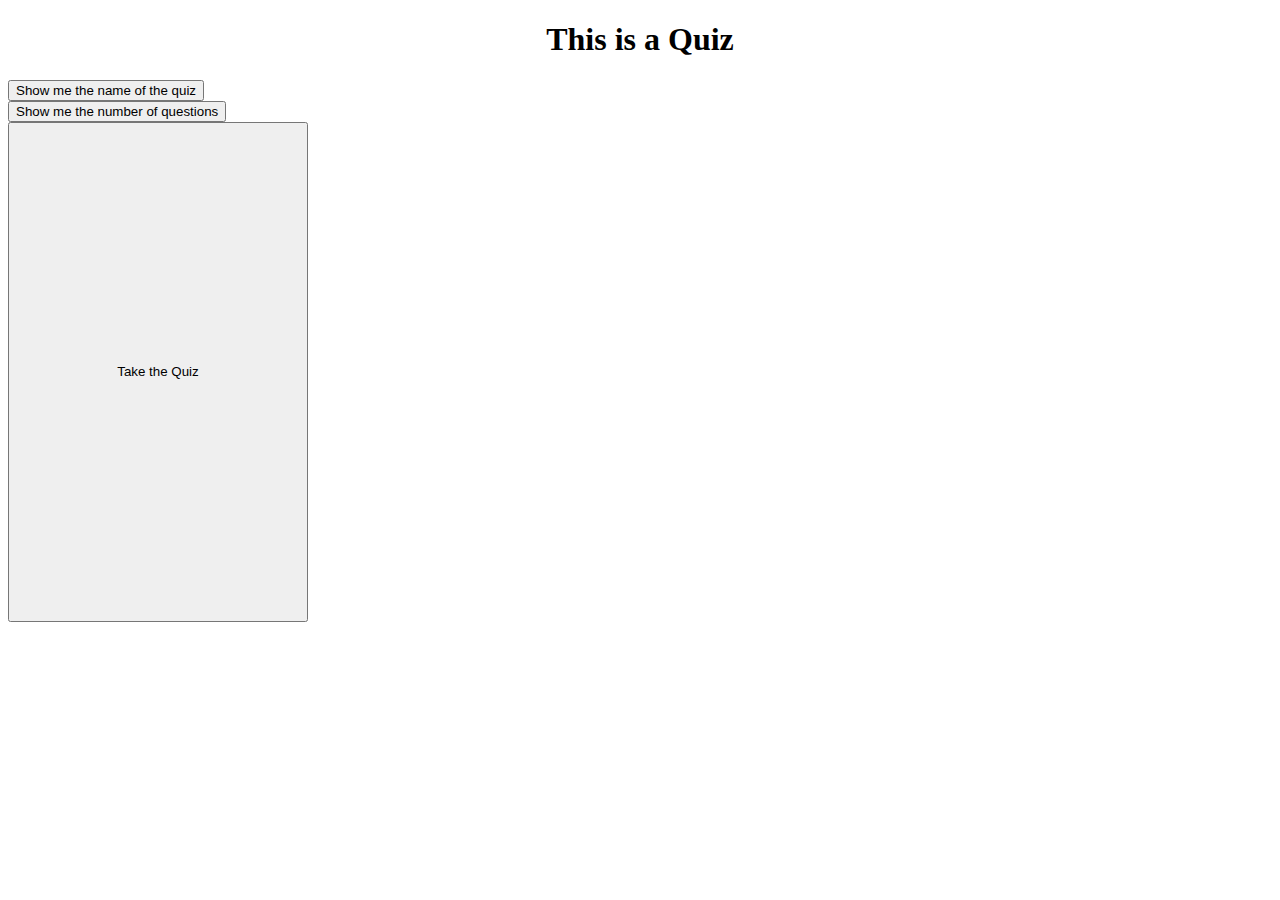
==== WebContent/index.html @ cf40cc21 "version1" ====
<!DOCTYPE html>
<html>
<head>
<meta charset="UTF-8">
<title>Welcome!</title>
</meta>
</head>

<body>
<h1 align="center">This is a Quiz</h1>
	 <form action="DisplayName.do" >
			<input type="submit" value="Show me the name of the quiz"/>
		</form> 
		<form action="DisplayNumber.do" >
			<input type="submit" value="Show me the number of questions"/>
		</form> 
	<form action="DisplayQuestions.do">
		<input type="submit" value="Take the Quiz" style="height:500px; width:300px"/>
	</form>
	<form action="DisplayResults.do">
		<!-- <input type="submit" value="Show me the results" /> -->
	</form>
</body>
</html>
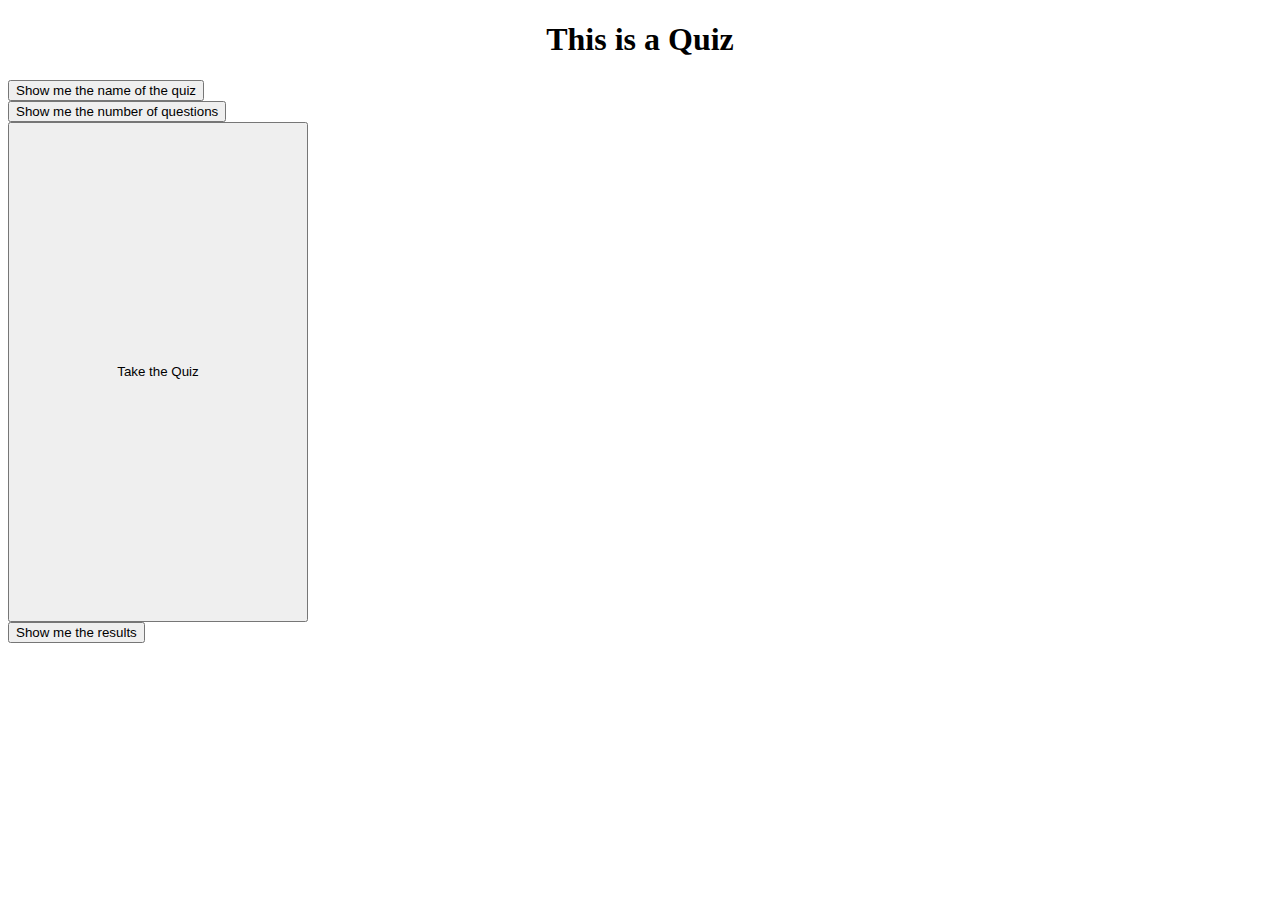
==== commit 8089556a: "started JPA config" ====
--- a/WebContent/index.html
+++ b/WebContent/index.html
@@ -18,7 +18,7 @@
 		<input type="submit" value="Take the Quiz" style="height:500px; width:300px"/>
 	</form>
 	<form action="DisplayResults.do">
-		<!-- <input type="submit" value="Show me the results" /> -->
+		 <input type="submit" value="Show me the results" /> 
 	</form>
 </body>
 </html>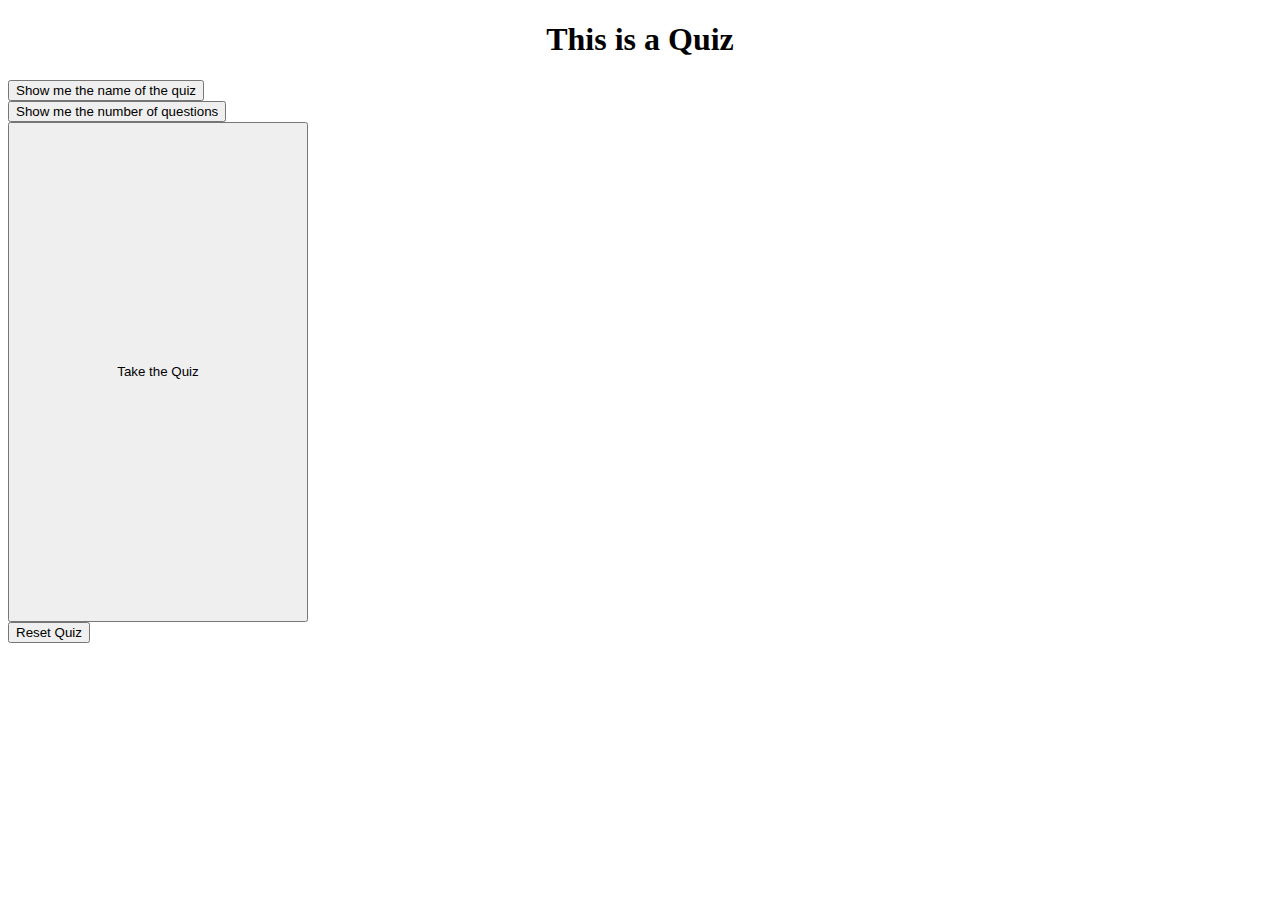
==== commit 5d5cd2e0: "2nd JPA config" ====
--- a/WebContent/index.html
+++ b/WebContent/index.html
@@ -17,8 +17,8 @@
 	<form action="DisplayQuestions.do">
 		<input type="submit" value="Take the Quiz" style="height:500px; width:300px"/>
 	</form>
-	<form action="DisplayResults.do">
-		 <input type="submit" value="Show me the results" /> 
+	<form action="ResetQuiz.do">
+		 <input type="submit" value="Reset Quiz" /> 
 	</form>
 </body>
 </html>